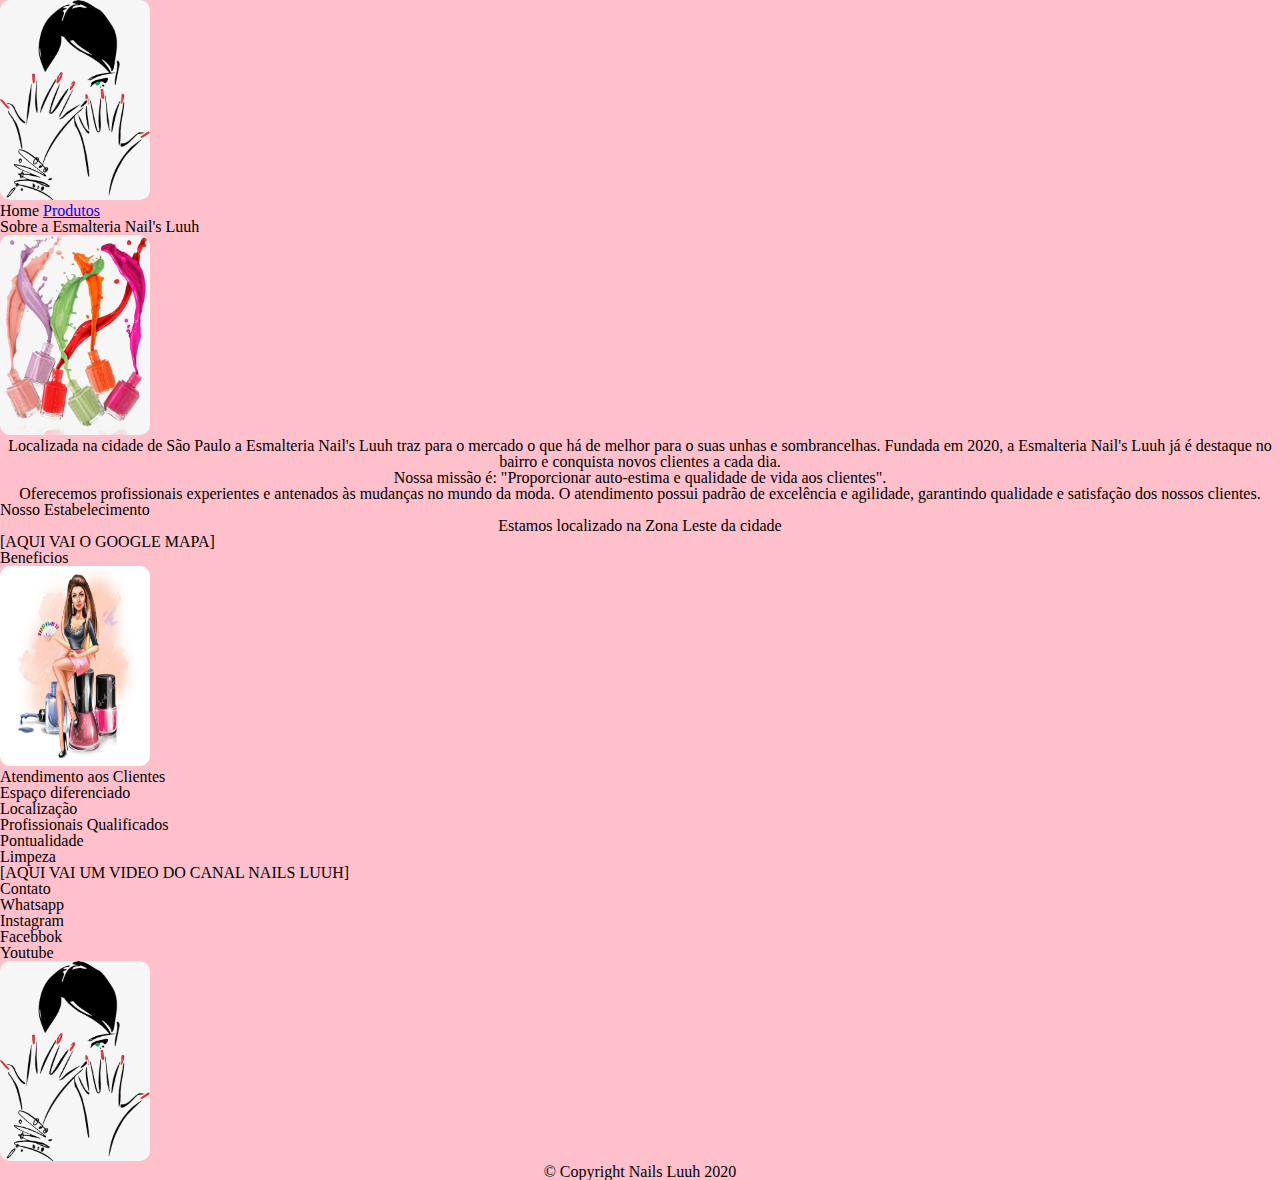
==== index.html @ a6ff9fe3 "primeiros passos na pagina produto" ====
<!DOCTYPE html>
<html lang="pt-BR">
    
<head>
    <meta charset="UTF-8">
    <meta name="viewport" content="width=device-width, initial-scale=1.0">
    <title>Nail's Luuh | Home</title>
    <link rel="stylesheet" href="css/reset.css">
    <link rel="stylesheet" href="css/main.css">
</head>

<body>

    <header>

        <img src="img/logo-unhas.jpg" alt="Mulher com a mão no rosto">

        <nav>
            <ul>
                <li>Home</li>
                <li><a href="produtos.html"> Produtos</a></li>
            </ul>
        </nav>

    </header>

    <h2>Sobre a Esmalteria Nail's Luuh</h2>

    <img src="img/esmalte.jpg" alt="Imagem de Esmaltes">

    <p>Localizada na cidade de São Paulo a <strong>Esmalteria Nail's Luuh</strong> traz para o mercado o que há de melhor para o suas unhas e sombrancelhas. 
    Fundada em 2020, a Esmalteria Nail's Luuh já é destaque no bairro e conquista novos clientes a cada dia.</p>

    <p> <em>Nossa missão é:</em> <strong>"Proporcionar auto-estima e qualidade de vida aos clientes".</strong></p>

    <p> Oferecemos profissionais experientes e antenados às mudanças no mundo da moda. 
    O atendimento possui padrão de excelência e agilidade, garantindo qualidade e satisfação dos nossos clientes. </p>

    <h2>Nosso Estabelecimento</h2>   
    <p>Estamos localizado na Zona Leste da cidade</p>

    [AQUI VAI O GOOGLE MAPA]

    <h2>Beneficios</h2>

     <img src="img/imagem-beneficios.jpg" alt="Mulher em cima de um esmalte">
    
    <ul>
        <li>Atendimento aos Clientes</li>
        <li>Espaço diferenciado</li>
        <li>Localização</li>
        <li>Profissionais Qualificados</li>
        <li>Pontualidade</li>
        <li>Limpeza</li>
    </ul>

    [AQUI VAI UM VIDEO DO CANAL NAILS LUUH]

    <h2>Contato</h2>
    <ul>
        <li>Whatsapp</li>
        <li>Instagram</li>
        <li>Facebbok</li>
        <li>Youtube</li>
    </ul>

    <footer>
        <img src="img/logo-unhas.jpg" alt="Mulher com a mão no rosto">
        <p>© Copyright Nails Luuh 2020</p>
    </footer>

</body>

</html>
---- css/main.css ----
body{
    background-color: pink;
}

h1 {
    text-align: center;
    background-color: rgb(248, 12, 122);
    color: white;
}

img{
    width: 150px;
    height: 200px;
    border-radius: 10px;
}

header nav ul li{
    display: inline-block;
}

p{
    text-align: center;
}
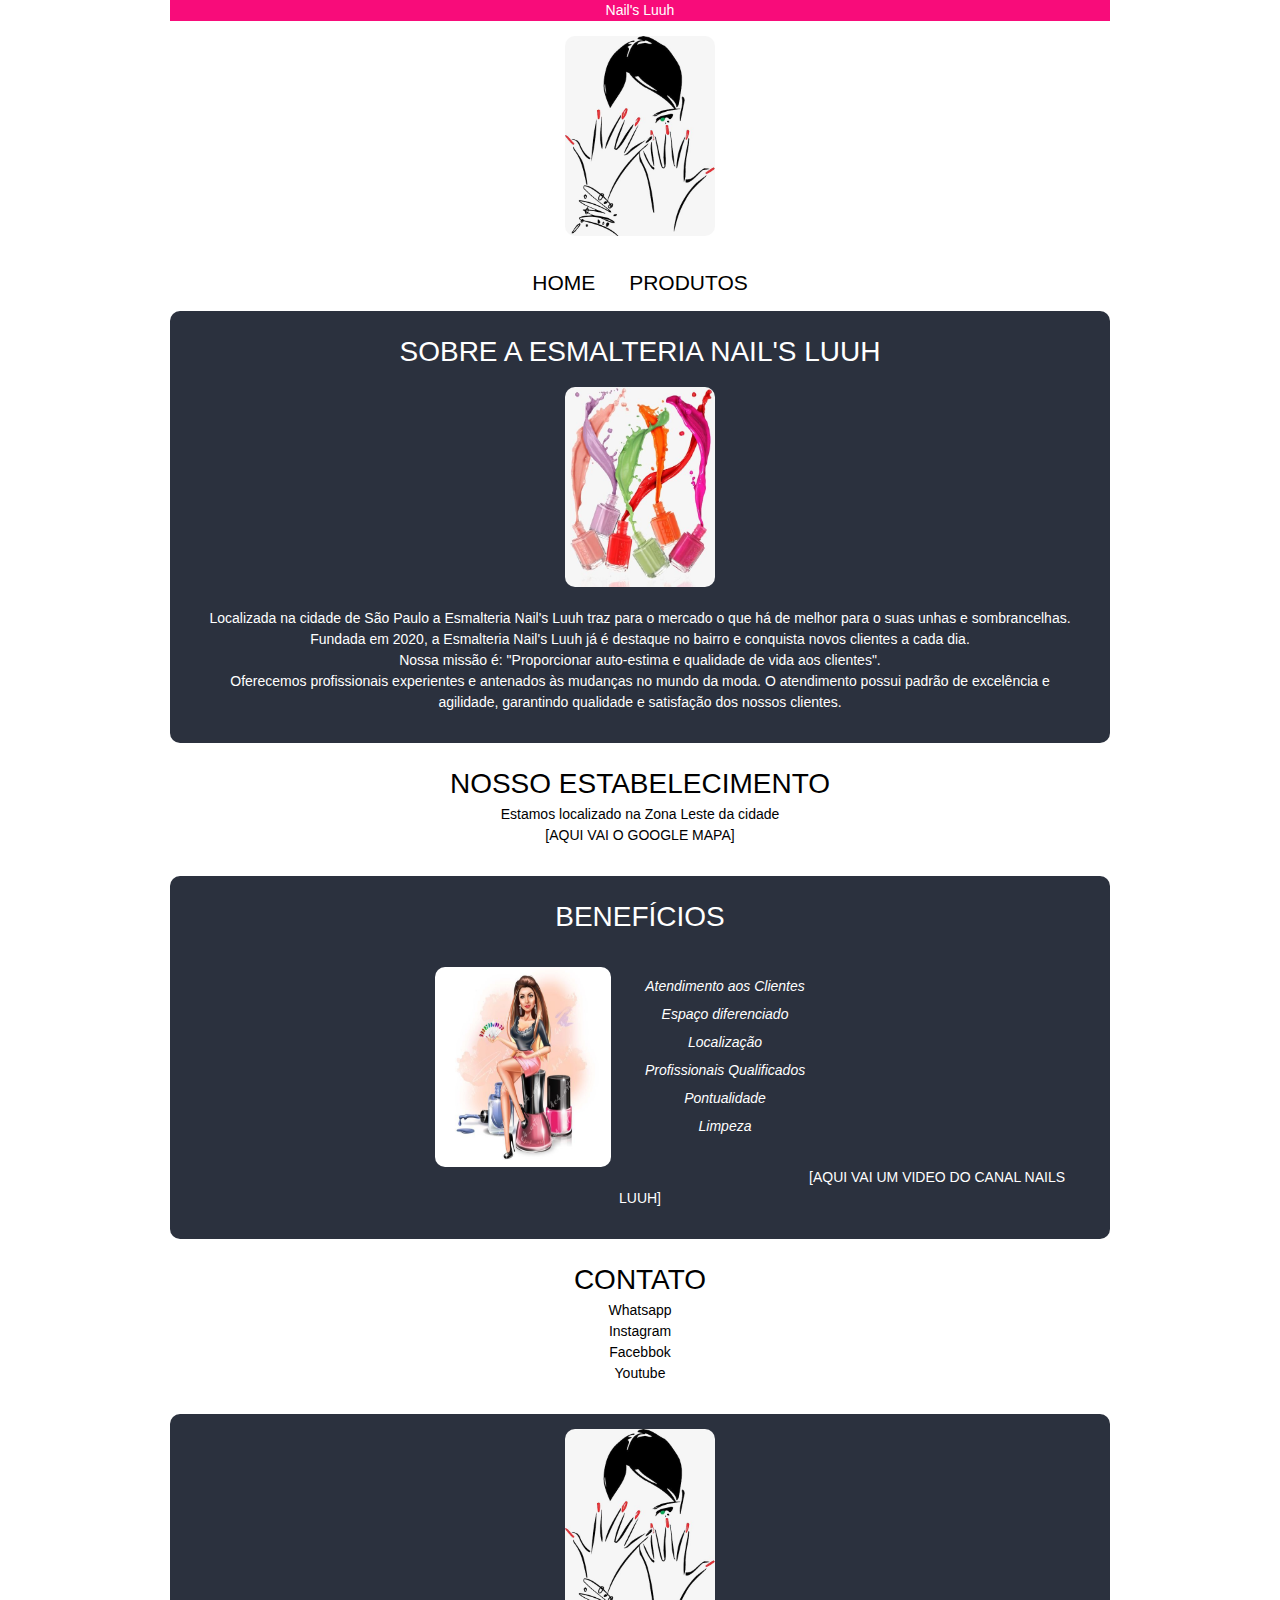
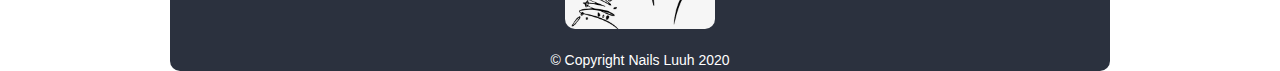
==== commit ada754ca: "pagina produtos pronta" ====
--- a/index.html
+++ b/index.html
@@ -11,63 +11,77 @@
 
 <body>
 
-    <header>
+    <div class="container">
+        <header class="light">
 
-        <img src="img/logo-unhas.jpg" alt="Mulher com a mão no rosto">
+            <h1>Nail's Luuh</h1>
 
-        <nav>
-            <ul>
-                <li>Home</li>
-                <li><a href="produtos.html"> Produtos</a></li>
-            </ul>
-        </nav>
+            <img src="img/logo-unhas.jpg" alt="Mulher com a mão no rosto">
 
-    </header>
+            <nav>
+                <ul>
+                    <li><a href="index.html">Home</a></li>
+                    <li><a href="produtos.html"> Produtos</a></li>
+                </ul>
+            </nav>
 
-    <h2>Sobre a Esmalteria Nail's Luuh</h2>
+        </header>
 
-    <img src="img/esmalte.jpg" alt="Imagem de Esmaltes">
+        <main>
+            <section class="sobre dark">
+                <h2>Sobre a Esmalteria Nail's Luuh</h2>
 
-    <p>Localizada na cidade de São Paulo a <strong>Esmalteria Nail's Luuh</strong> traz para o mercado o que há de melhor para o suas unhas e sombrancelhas. 
-    Fundada em 2020, a Esmalteria Nail's Luuh já é destaque no bairro e conquista novos clientes a cada dia.</p>
+                <img src="img/esmalte.jpg" alt="Imagem de Esmaltes">
 
-    <p> <em>Nossa missão é:</em> <strong>"Proporcionar auto-estima e qualidade de vida aos clientes".</strong></p>
+                <p>Localizada na cidade de São Paulo a <strong>Esmalteria Nail's Luuh</strong> traz para o mercado o que há de melhor para o suas unhas e sombrancelhas. 
+                Fundada em 2020, a Esmalteria Nail's Luuh já é destaque no bairro e conquista novos clientes a cada dia.</p>
 
-    <p> Oferecemos profissionais experientes e antenados às mudanças no mundo da moda. 
-    O atendimento possui padrão de excelência e agilidade, garantindo qualidade e satisfação dos nossos clientes. </p>
+                <p> <em>Nossa missão é:</em> <strong>"Proporcionar auto-estima e qualidade de vida aos clientes".</strong></p>
 
-    <h2>Nosso Estabelecimento</h2>   
-    <p>Estamos localizado na Zona Leste da cidade</p>
+                <p> Oferecemos profissionais experientes e antenados às mudanças no mundo da moda. 
+                O atendimento possui padrão de excelência e agilidade, garantindo qualidade e satisfação dos nossos clientes. </p>
+            </section>
 
-    [AQUI VAI O GOOGLE MAPA]
+            <section class="localizacao light">
+                <h2>Nosso Estabelecimento</h2>   
+                <p>Estamos localizado na Zona Leste da cidade</p>
 
-    <h2>Beneficios</h2>
+                [AQUI VAI O GOOGLE MAPA]
+            </section>
 
-     <img src="img/imagem-beneficios.jpg" alt="Mulher em cima de um esmalte">
-    
-    <ul>
-        <li>Atendimento aos Clientes</li>
-        <li>Espaço diferenciado</li>
-        <li>Localização</li>
-        <li>Profissionais Qualificados</li>
-        <li>Pontualidade</li>
-        <li>Limpeza</li>
-    </ul>
+            <section class="beneficios dark">
+                <h2>Benefícios</h2>
 
-    [AQUI VAI UM VIDEO DO CANAL NAILS LUUH]
+                <img src="img/imagem-beneficios.jpg" alt="Mulher em cima de um esmalte">
+                
+                <ul>
+                    <li>Atendimento aos Clientes</li>
+                    <li>Espaço diferenciado</li>
+                    <li>Localização</li>
+                    <li>Profissionais Qualificados</li>
+                    <li>Pontualidade</li>
+                    <li>Limpeza</li>
+                </ul>
 
-    <h2>Contato</h2>
-    <ul>
-        <li>Whatsapp</li>
-        <li>Instagram</li>
-        <li>Facebbok</li>
-        <li>Youtube</li>
-    </ul>
+                [AQUI VAI UM VIDEO DO CANAL NAILS LUUH]
+            </section>
 
-    <footer>
-        <img src="img/logo-unhas.jpg" alt="Mulher com a mão no rosto">
-        <p>© Copyright Nails Luuh 2020</p>
-    </footer>
+            <section class="contato light">
+                <h2>Contato</h2>
+                <ul>
+                    <li>Whatsapp</li>
+                    <li>Instagram</li>
+                    <li>Facebbok</li>
+                    <li>Youtube</li>
+                </ul>
+            </section>
+        </main>
+
+        <footer class="dark">
+            <img src="img/logo-unhas.jpg" alt="Mulher com a mão no rosto">
+            <p>&copy; Copyright Nails Luuh 2020</p>
+        </footer>
+    </div>
 
 </body>
 
--- a/css/main.css
+++ b/css/main.css
@@ -1,5 +1,8 @@
 body{
-    background-color: pink;
+    font-size: 14px;
+    font-family: Arial, Helvetica, sans-serif;
+    line-height: 1.5em;
+    box-sizing: border-box;
 }
 
 h1 {
@@ -8,16 +11,103 @@
     color: white;
 }
 
+header{
+    text-align: center;
+}
+
+header nav ul li{
+    display: inline-block;
+    margin: 15px;
+    text-transform: uppercase;
+}
+
+nav a{
+    text-decoration: none;
+    color: black;
+    font-weight: 500;
+    font-size: 1.5em;
+}
+
+header nav a:hover{
+    color: rgb(248, 12, 122);
+    text-decoration: underline;
+}
+
 img{
+    margin: 15px;
     width: 150px;
     height: 200px;
     border-radius: 10px;
 }
 
-header nav ul li{
-    display: inline-block;
-}
-
 p{
     text-align: center;
 }
+
+h2{
+    text-align: center;
+    font-size: 2em;
+    text-transform: uppercase;
+    padding-bottom: 10px;
+}
+
+section{
+    padding: 30px;
+}
+
+footer{
+    text-align: center;
+}
+
+.dark{
+    background-color: #2b313e;
+    color: white;
+    border-radius: 10px;
+}
+
+.light{
+    background-color: white;
+    color: black;
+}
+
+.container{
+    width: 940px;
+    margin: 0 auto;
+}
+
+.sobre {
+    text-align: center;
+}
+
+.localizacao{
+    text-align: center;
+}
+
+.beneficios{
+    text-align: center;
+}
+
+.beneficios h2{
+    margin-bottom: 15px;
+}
+
+.beneficios ul{
+    vertical-align: top;
+    display: inline-block;
+    margin-left: 15px;
+    margin-top: 20px;
+}
+
+.beneficios li {
+    font-style: italic;
+    line-height: 2em;
+}
+
+.beneficios img{
+    width: 20%;
+    margin-left: 25%;
+}
+
+.contato{
+    text-align: center;
+}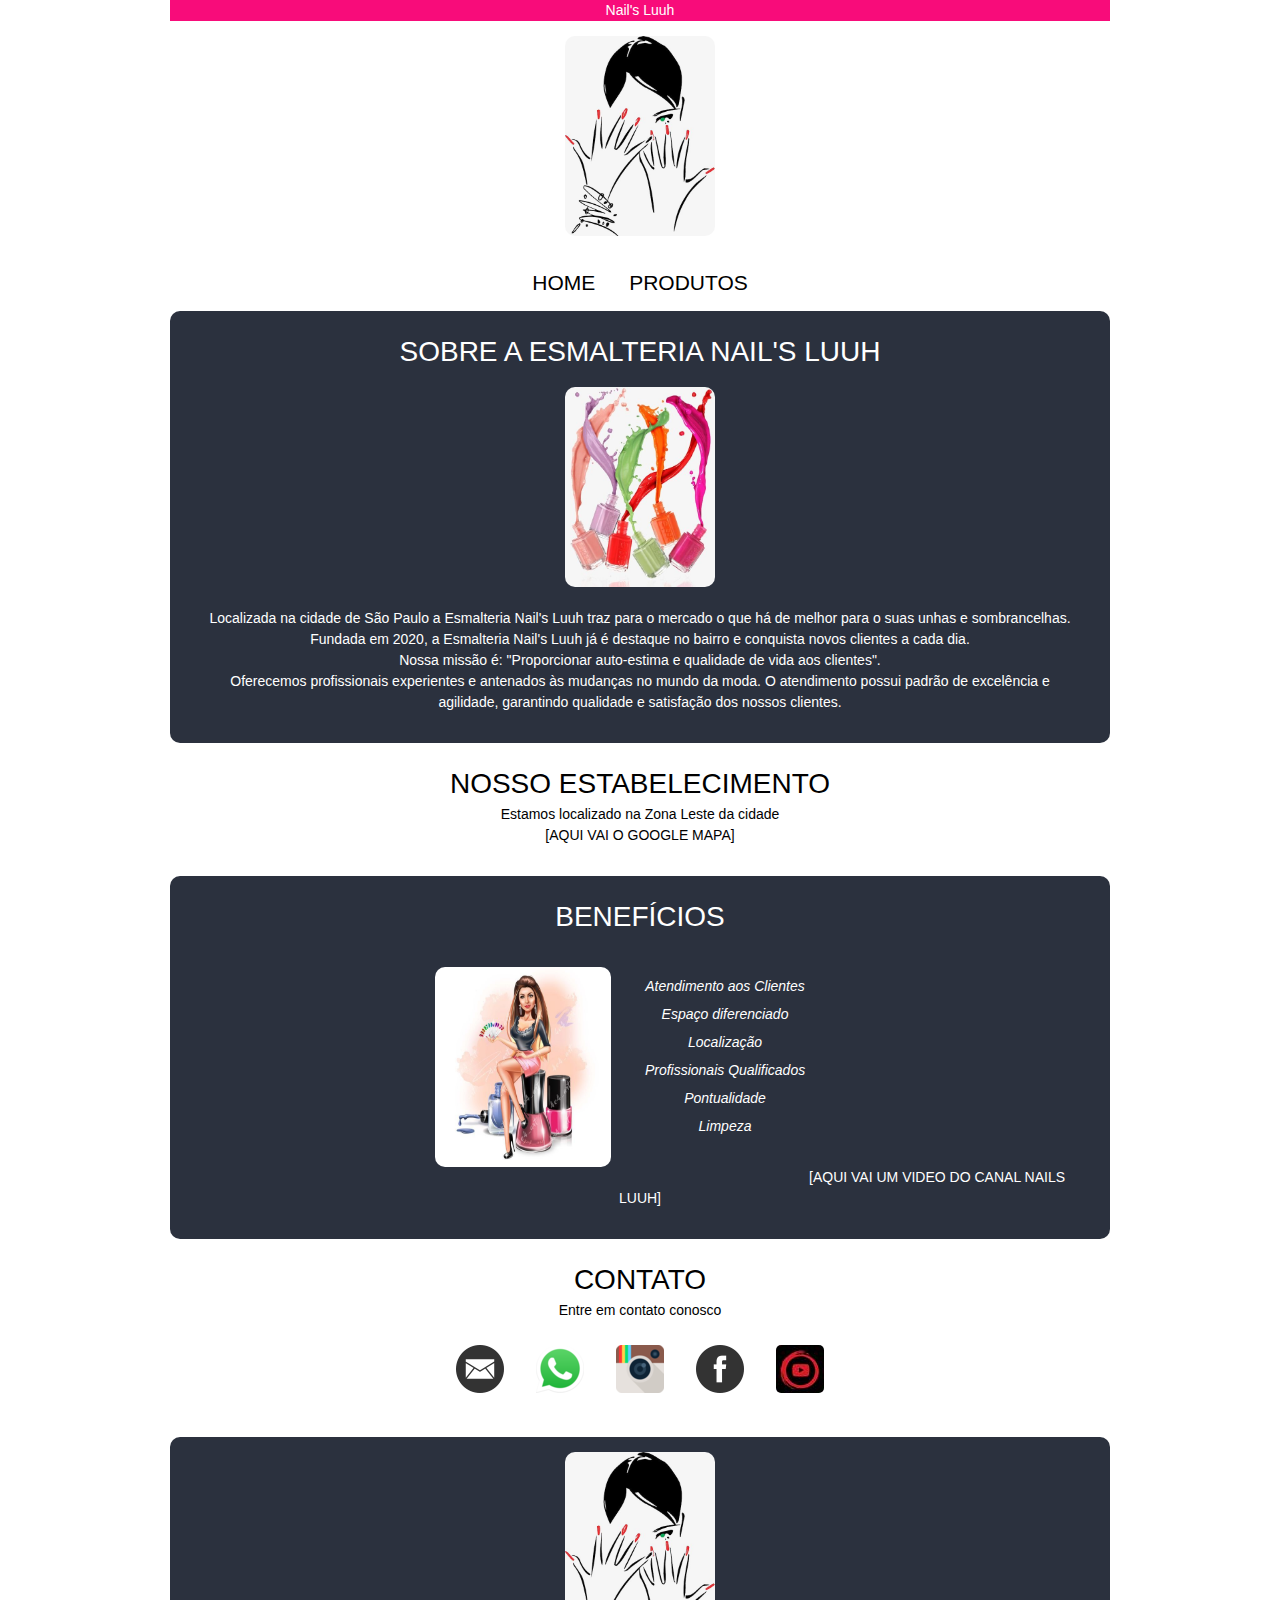
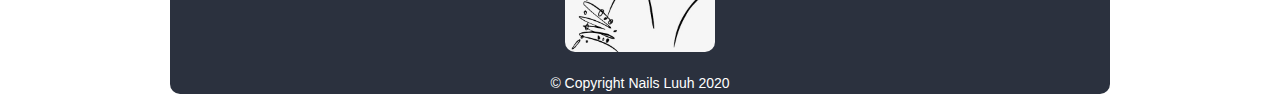
==== commit 919bfcb9: "mudancas na secao contato itens" ====
--- a/index.html
+++ b/index.html
@@ -68,11 +68,13 @@
 
             <section class="contato light">
                 <h2>Contato</h2>
+                <p>Entre em contato conosco</p>
                 <ul>
-                    <li>Whatsapp</li>
-                    <li>Instagram</li>
-                    <li>Facebbok</li>
-                    <li>Youtube</li>
+                    <li ><a href="mailto:nailsluuh@gmail.com" class="email" target="_blank">Email</a> </li>
+                    <li ><a href="https://api.whatsapp.com/send?phone=5511976678732" class="whatsapp" target="_blank">Whatsapp</a></li>
+                    <li ><a href="https://www.instagram.com/_nailsluuh/" class="instagram" target="_blank">Instagram</a></li>
+                    <li ><a href="https://www.facebook.com/ludiluxo" class="facebook" target="_blank">Facebook</a></li>
+                    <li ><a href="https://www.youtube.com/channel/UCBBPD1DvroFeS3uJpT6EPJw/featured?disable_polymer=1" class="youtube" target="_blank">Youtube</a></li>
                 </ul>
             </section>
         </main>
--- a/css/main.css
+++ b/css/main.css
@@ -110,4 +110,41 @@
 
 .contato{
     text-align: center;
-}+}
+
+.contato p{
+    margin-bottom: 10px;
+}
+
+.contato li{
+    display: inline-block;  
+}
+
+.contato li a{
+    display: inline-block;
+    width: 48px;
+    height: 48px;
+    text-indent: -9999px;   
+    margin: 1em;
+}
+
+.contato .whatsapp{
+    background-image: url('../img/whats.png');  
+}
+
+.contato .email{
+    background-image: url('../img/email.png');  
+}
+
+.contato .instagram{
+    background-image: url('../img/insta.png');  
+}
+
+.contato .facebook{
+    background-image: url('../img/facebook.png');  
+}
+
+.contato .youtube{
+    background-image: url('../img/youtube.jpg');  
+    border-radius: 5px;
+}
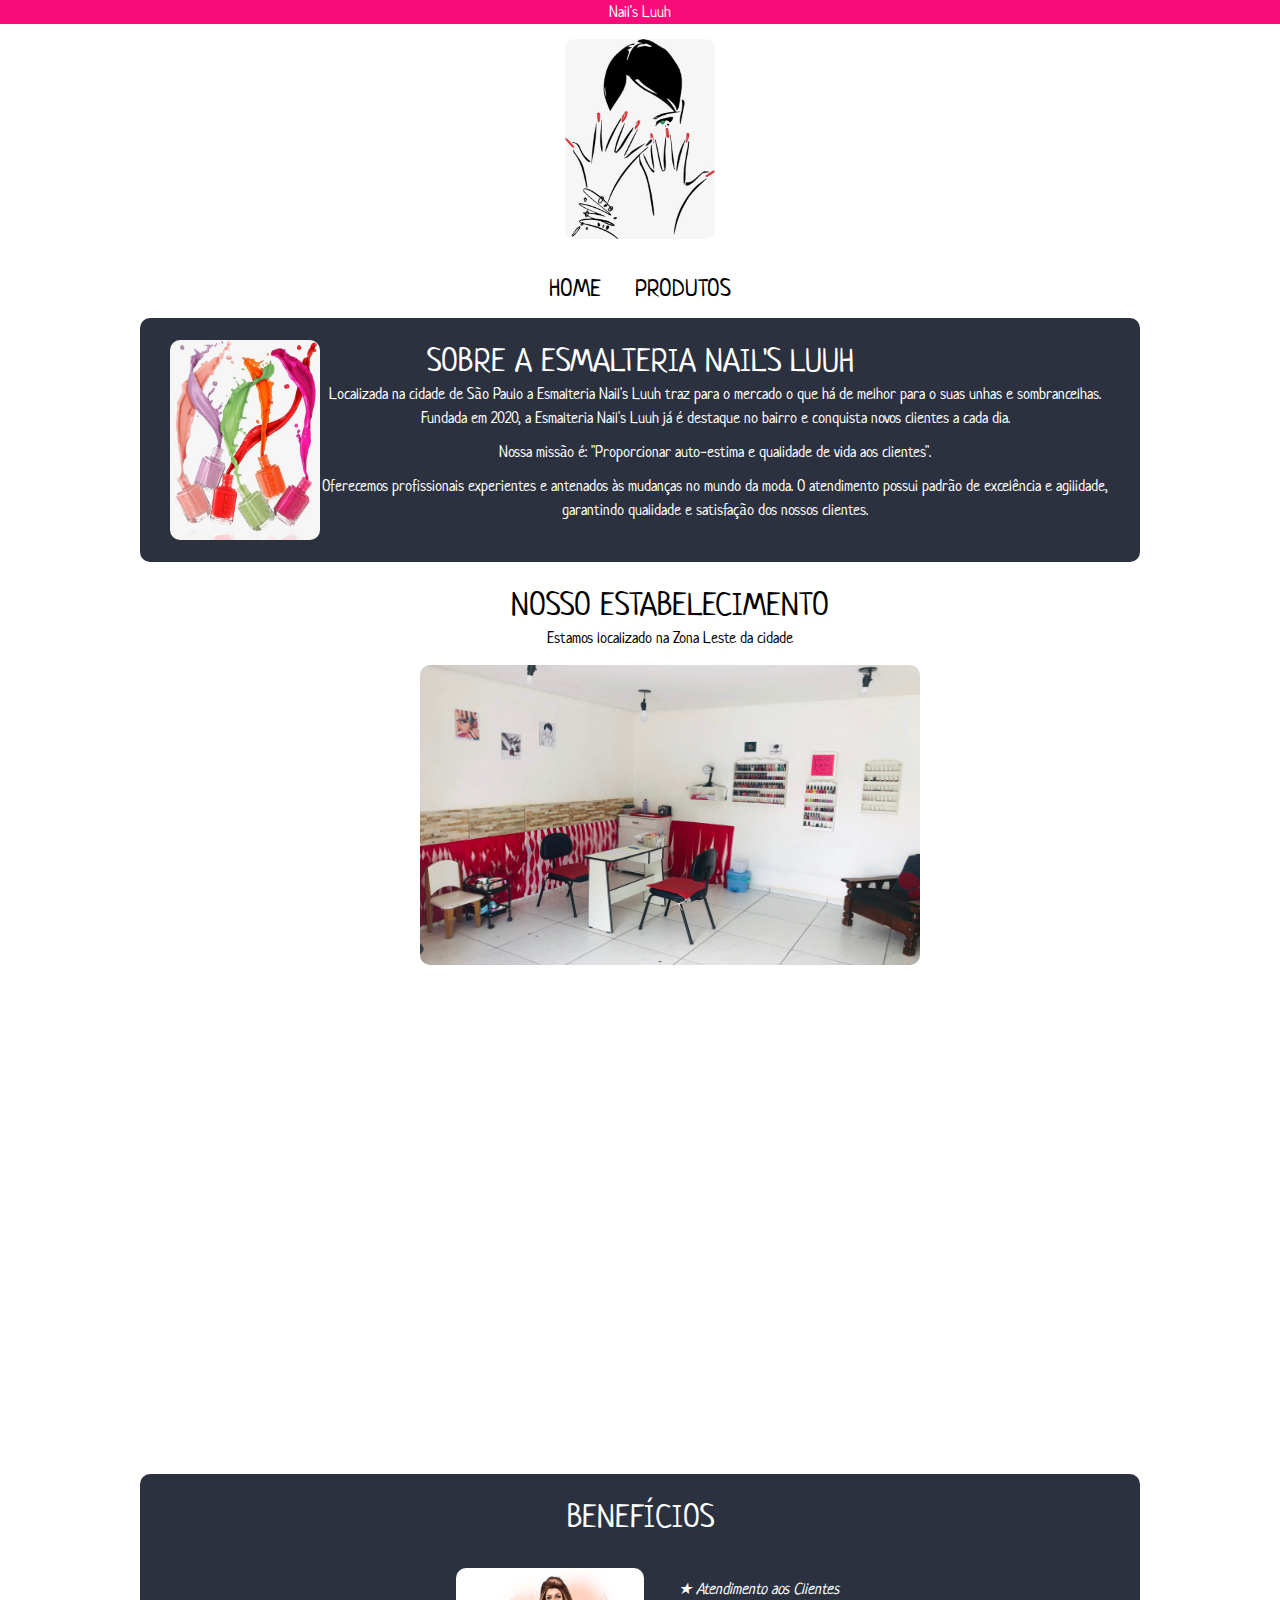
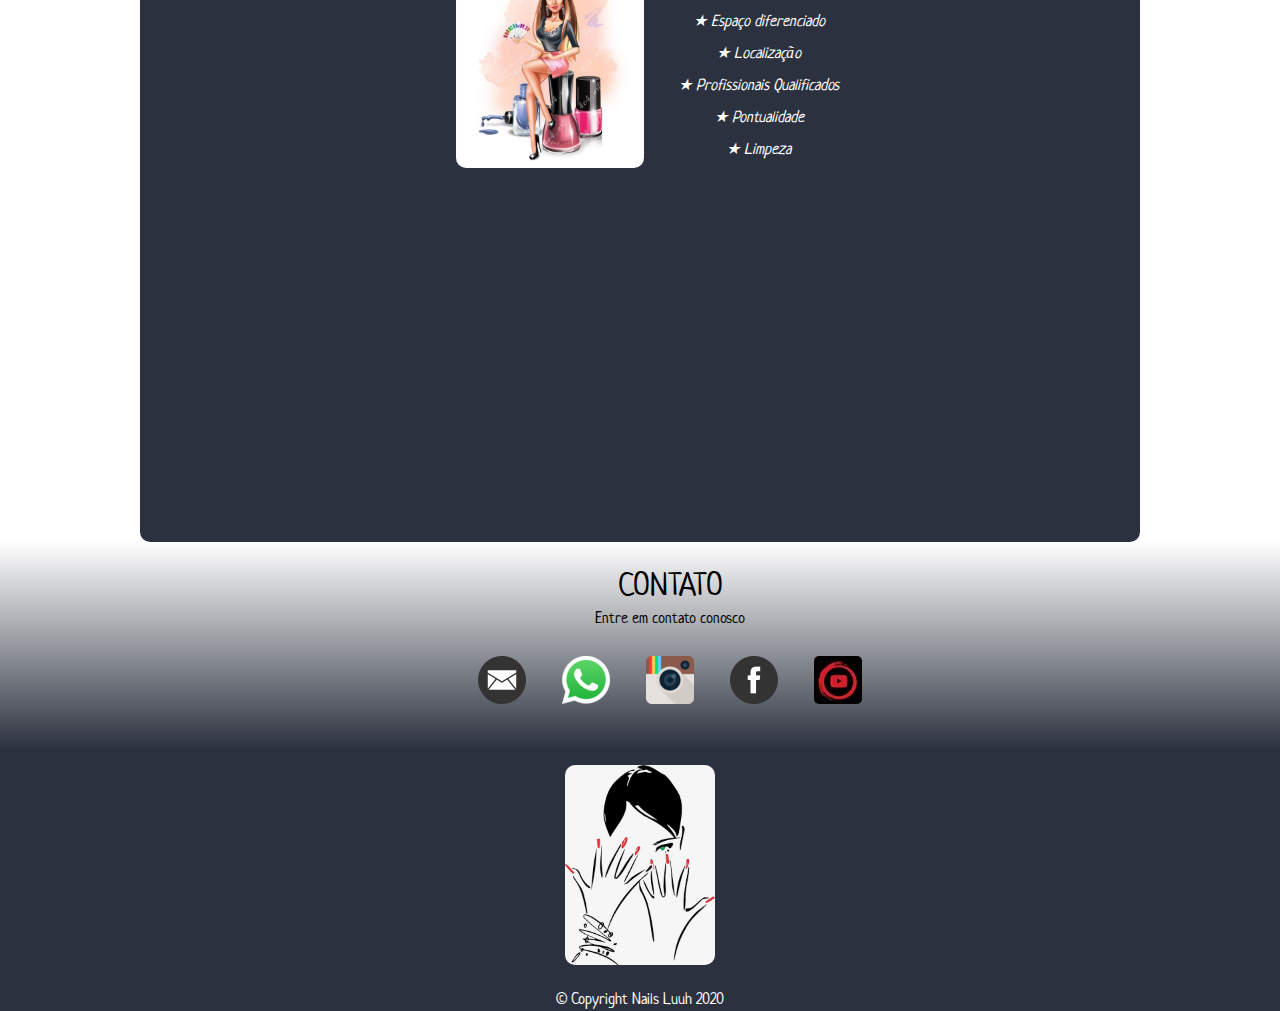
==== commit c8103598: "versao 1.0 do site finalizada pronta para ir ao ar" ====
--- a/index.html
+++ b/index.html
@@ -7,7 +7,7 @@
     <title>Nail's Luuh | Home</title>
     <link rel="stylesheet" href="css/reset.css">
     <link rel="stylesheet" href="css/main.css">
-</head>
+    <link href="https://fonts.googleapis.com/css?family=Neucha&display=swap" rel="stylesheet"></head>
 
 <body>
 
@@ -29,7 +29,7 @@
 
         <main>
             <section class="sobre dark">
-                <h2>Sobre a Esmalteria Nail's Luuh</h2>
+                <h2 class="titulo-principal">Sobre a Esmalteria Nail's Luuh</h2>
 
                 <img src="img/esmalte.jpg" alt="Imagem de Esmaltes">
 
@@ -43,14 +43,14 @@
             </section>
 
             <section class="localizacao light">
-                <h2>Nosso Estabelecimento</h2>   
+                <h2 class="titulo-principal">Nosso Estabelecimento</h2>   
                 <p>Estamos localizado na Zona Leste da cidade</p>
-
-                [AQUI VAI O GOOGLE MAPA]
+                <img class="localizacao-img" src="img/espaco.jpg" alt="Esmalteria">
+                <iframe src="https://www.google.com/maps/embed?pb=!1m18!1m12!1m3!1d3658.5996170042586!2d-46.45690188518961!3d-23.510926684707968!2m3!1f0!2f0!3f0!3m2!1i1024!2i768!4f13.1!3m3!1m2!1s0x94ce6146b811f833%3A0xa890ffe7144a87e9!2sR.%20Fl%C3%B4r%20do%20Esp%C3%ADrito%20Santo%2C%20446%20-%20Jardim%20Santa%20Maria%2C%20S%C3%A3o%20Paulo%20-%20SP!5e0!3m2!1spt-BR!2sbr!4v1585253023733!5m2!1spt-BR!2sbr" width="100%" height="450" frameborder="0" style="border:0;" allowfullscreen="" aria-hidden="false" tabindex="0"></iframe>
             </section>
 
             <section class="beneficios dark">
-                <h2>Benefícios</h2>
+                <h2 class="titulo-principal">Benefícios</h2>
 
                 <img src="img/imagem-beneficios.jpg" alt="Mulher em cima de um esmalte">
                 
@@ -63,11 +63,10 @@
                     <li>Limpeza</li>
                 </ul>
 
-                [AQUI VAI UM VIDEO DO CANAL NAILS LUUH]
-            </section>
+                <iframe width="100%" height="315" src="https://www.youtube.com/embed/pwrBgPm1At4" frameborder="0" allow="accelerometer; autoplay; encrypted-media; gyroscope; picture-in-picture" allowfullscreen></iframe>            </section>
 
             <section class="contato light">
-                <h2>Contato</h2>
+                <h2 class="titulo-principal">Contato</h2>
                 <p>Entre em contato conosco</p>
                 <ul>
                     <li ><a href="mailto:nailsluuh@gmail.com" class="email" target="_blank">Email</a> </li>
@@ -79,7 +78,7 @@
             </section>
         </main>
 
-        <footer class="dark">
+        <footer>
             <img src="img/logo-unhas.jpg" alt="Mulher com a mão no rosto">
             <p>&copy; Copyright Nails Luuh 2020</p>
         </footer>
--- a/css/main.css
+++ b/css/main.css
@@ -1,6 +1,5 @@
 body{
-    font-size: 14px;
-    font-family: Arial, Helvetica, sans-serif;
+    font-family: 'Neucha', cursive;
     line-height: 1.5em;
     box-sizing: border-box;
 }
@@ -44,19 +43,16 @@
     text-align: center;
 }
 
-h2{
-    text-align: center;
-    font-size: 2em;
-    text-transform: uppercase;
-    padding-bottom: 10px;
-}
-
 section{
     padding: 30px;
+    width: 940px;
+    margin: 0 auto;
 }
 
 footer{
     text-align: center;
+    background-color: #2b313e;
+    color: white;   
 }
 
 .dark{
@@ -70,17 +66,51 @@
     color: black;
 }
 
-.container{
+/*.container{
     width: 940px;
     margin: 0 auto;
+}*/
+
+.titulo-principal{
+    text-align: center;
+    font-size: 2em;
+    text-transform: uppercase;
+    padding-bottom: 10px;
+    clear: left;
 }
 
 .sobre {
     text-align: center;
 }
 
+.sobre p {
+    margin-bottom: 10px;
+}
+
+.sobre img{
+    float: left;
+    margin: 0;
+    position: relative;
+    bottom: 42px;
+}
+
 .localizacao{
-    text-align: center;
+    width: 100%;
+    margin: 0 auto;
+    text-align: center;
+}
+
+.localizacao-img{
+    margin: 15px;
+    width: 500px;
+    height: 300px;
+    border-radius: 10px;
+    opacity: 1;
+    transition: 400ms;
+}
+
+.localizacao-img:hover{
+    opacity: 0.7;
 }
 
 .beneficios{
@@ -103,13 +133,20 @@
     line-height: 2em;
 }
 
+.beneficios li::before{
+  content: '★ ';
+}
+
 .beneficios img{
     width: 20%;
-    margin-left: 25%;
 }
 
 .contato{
     text-align: center;
+    width: 100%;
+    margin: 0 auto;
+    background: linear-gradient(#fefefe,#2b313e);
+   
 }
 
 .contato p{
@@ -148,3 +185,54 @@
     background-image: url('../img/youtube.jpg');  
     border-radius: 5px;
 }
+
+@media screen and (max-width: 480px){
+
+    section, footer, .localizacao-img, .localizacao, .sobre, .contato{
+        width: auto;
+    }
+
+    nav a {
+        font-size: 2.5em;
+    }
+
+    .sobre img {
+        margin-top: 15%;
+        bottom: 42px;
+        width: 200px;
+        height: 250px;
+        border-radius: 46px;
+        float: none;
+        }
+    
+    .sobre p{
+        font-size: 1.5em;
+        line-height: 1.2
+    }
+
+    .titulo-principal{
+        line-height: 1.2;
+    }
+
+    h1{
+        font-size: 3em;
+        padding: 10%
+    }
+
+    .localizacao p, .contato p{
+        font-size: 1.3em;
+    }
+
+    .beneficios img{
+        width: auto;
+    }
+
+    .beneficios li{
+        font-size: 1.3em;
+    }
+
+    .beneficios ul{
+        margin-bottom: 10%;
+    }
+
+}
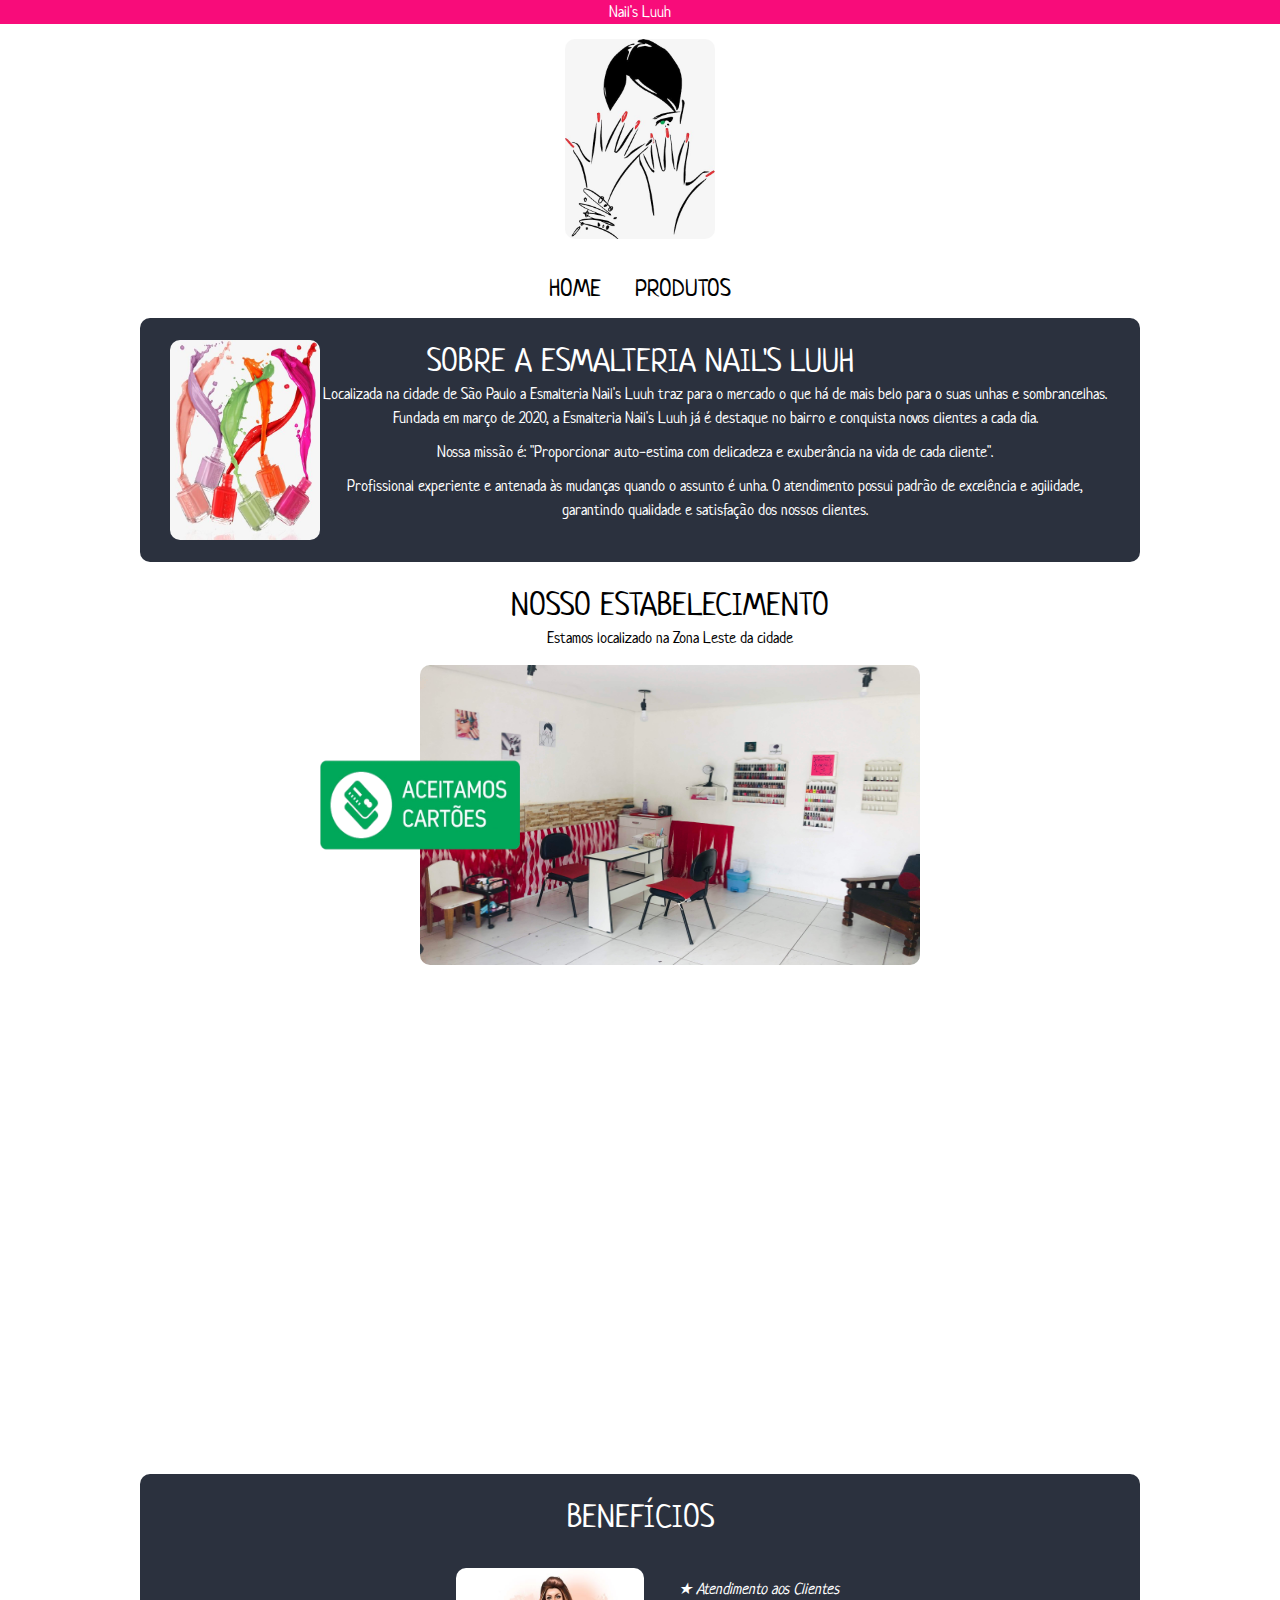
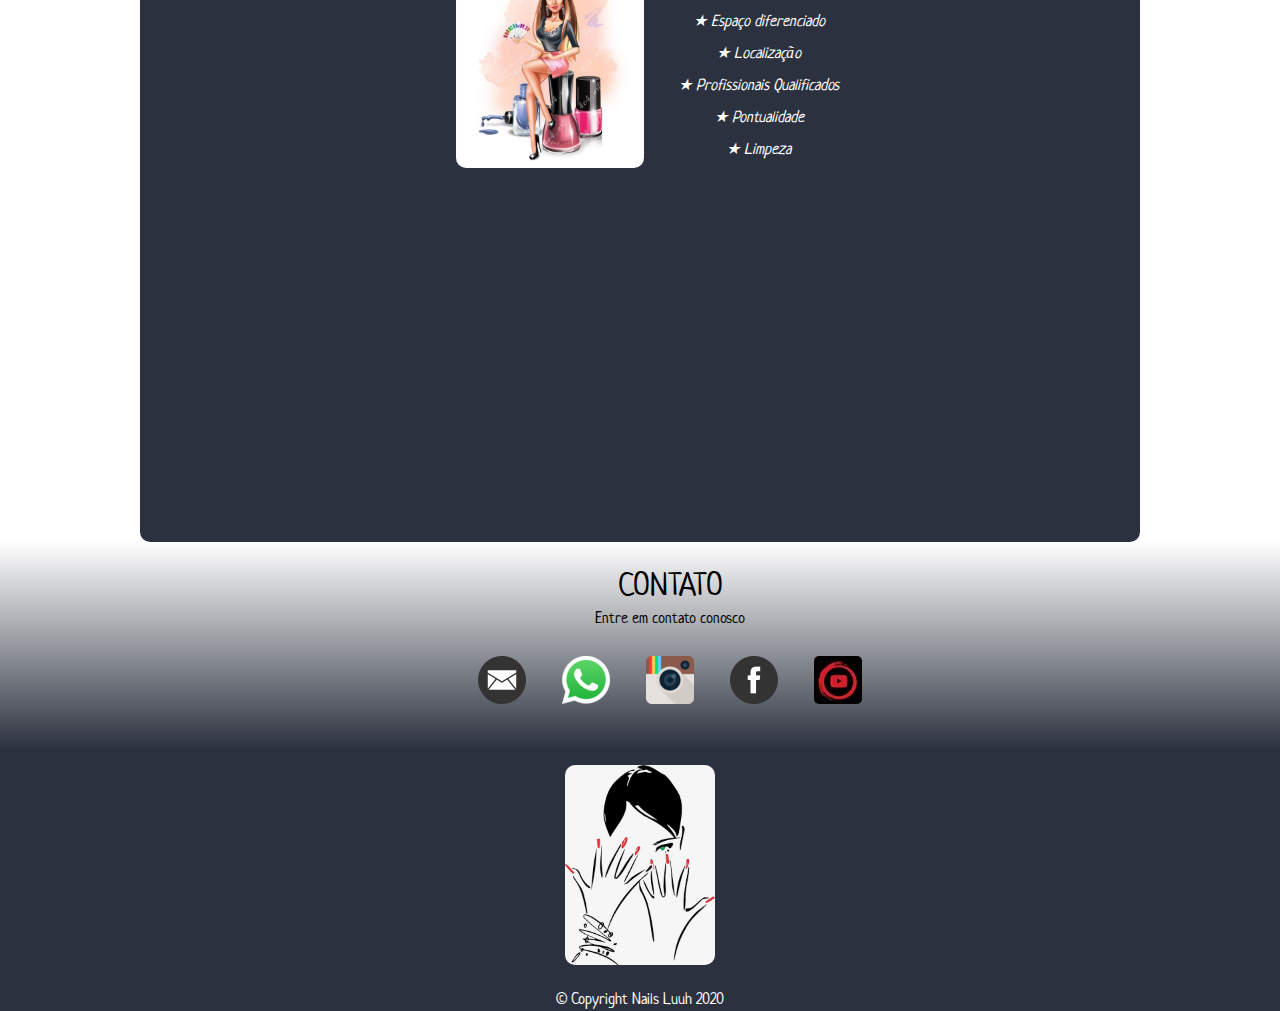
==== commit 1ec3a721: "adicionando informacao sobre aceitar cartao, corrigindo posição dos produtos no modo desktop" ====
--- a/index.html
+++ b/index.html
@@ -33,17 +33,21 @@
 
                 <img src="img/esmalte.jpg" alt="Imagem de Esmaltes">
 
-                <p>Localizada na cidade de São Paulo a <strong>Esmalteria Nail's Luuh</strong> traz para o mercado o que há de melhor para o suas unhas e sombrancelhas. 
-                Fundada em 2020, a Esmalteria Nail's Luuh já é destaque no bairro e conquista novos clientes a cada dia.</p>
+                <p>Localizada na cidade de São Paulo a <strong>Esmalteria Nail's Luuh</strong> traz para o mercado o que há de mais belo para o suas unhas e sombrancelhas. 
+                Fundada em março de 2020, a Esmalteria Nail's Luuh já é destaque no bairro e conquista novos clientes a cada dia.</p>
 
-                <p> <em>Nossa missão é:</em> <strong>"Proporcionar auto-estima e qualidade de vida aos clientes".</strong></p>
+                <p> <em>Nossa missão é:</em> <strong>"Proporcionar auto-estima com delicadeza e exuberância na vida de cada cliente".</strong></p>
 
-                <p> Oferecemos profissionais experientes e antenados às mudanças no mundo da moda. 
+                <p>Profissional experiente e antenada às mudanças quando o assunto é unha. 
                 O atendimento possui padrão de excelência e agilidade, garantindo qualidade e satisfação dos nossos clientes. </p>
             </section>
 
+            <div class="cartoes">
+                <img src="img/cartoes.jpg" alt="Logotipo de cartoes">
+            </div>
+
             <section class="localizacao light">
-                <h2 class="titulo-principal">Nosso Estabelecimento</h2>   
+                <h2 class="titulo-principal titulo-estabelecimento">Nosso Estabelecimento</h2>   
                 <p>Estamos localizado na Zona Leste da cidade</p>
                 <img class="localizacao-img" src="img/espaco.jpg" alt="Esmalteria">
                 <iframe src="https://www.google.com/maps/embed?pb=!1m18!1m12!1m3!1d3658.5996170042586!2d-46.45690188518961!3d-23.510926684707968!2m3!1f0!2f0!3f0!3m2!1i1024!2i768!4f13.1!3m3!1m2!1s0x94ce6146b811f833%3A0xa890ffe7144a87e9!2sR.%20Fl%C3%B4r%20do%20Esp%C3%ADrito%20Santo%2C%20446%20-%20Jardim%20Santa%20Maria%2C%20S%C3%A3o%20Paulo%20-%20SP!5e0!3m2!1spt-BR!2sbr!4v1585253023733!5m2!1spt-BR!2sbr" width="100%" height="450" frameborder="0" style="border:0;" allowfullscreen="" aria-hidden="false" tabindex="0"></iframe>
--- a/css/main.css
+++ b/css/main.css
@@ -92,6 +92,17 @@
     margin: 0;
     position: relative;
     bottom: 42px;
+}
+
+.cartoes{
+    position: absolute;
+    top: 740px;
+    left: 300px;
+}
+
+.cartoes img{
+    width: 210px;
+    height: 100px;
 }
 
 .localizacao{
@@ -188,9 +199,14 @@
 
 @media screen and (max-width: 480px){
 
-    section, footer, .localizacao-img, .localizacao, .sobre, .contato{
-        width: auto;
-    }
+    section, footer, .sobre, .contato{
+            width: auto;
+    }
+
+    .localizacao, .localizacao-img{
+        width: 300px;
+        margin: auto;
+    }    
 
     nav a {
         font-size: 2.5em;
@@ -207,7 +223,8 @@
     
     .sobre p{
         font-size: 1.5em;
-        line-height: 1.2
+        line-height: 1.2;
+        margin-bottom: 40px;
     }
 
     .titulo-principal{
@@ -235,4 +252,30 @@
         margin-bottom: 10%;
     }
 
-}
+    .titulo-estabelecimento{
+        margin-top: 165px;
+    }
+
+    .cartoes{
+        position: absolute;
+        top: 204%;
+        left: 8.8%;
+    }
+    
+    .cartoes img{
+        width: 370px;
+        height: 175px;
+    }
+
+}
+
+@media screen and (max-width: 375px){
+
+    .cartoes{
+        position: absolute;
+        top:  223%;
+        left: -3.2%;
+    }
+
+}
+
